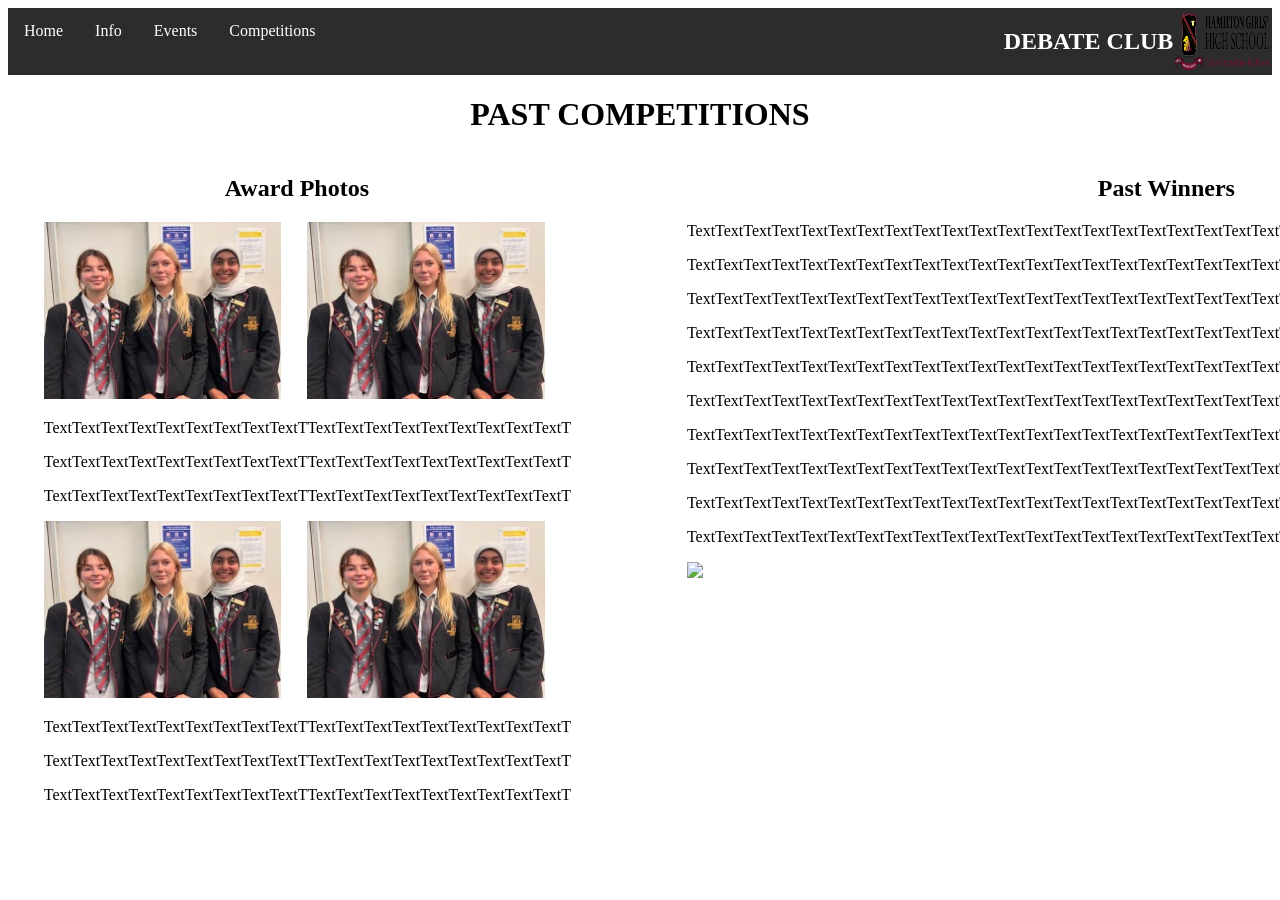
==== competitionspage.html @ e92bc510 "finishing sprint one" ====
<!DOCTYPE html>
<html lang="en">

<head>
  <title> Competitions Page </title>
  <link rel="stylesheet" href="style.css">
</head>

<body>
  <div class= "navbar">
    <div class="navlinks">
      <ul>
        <li><a href="index.html">Home</a></li>
        <li><a href="infopage.html">Info</a></li>
        <li><a href="eventspage.html">Events</a></li>
        <li><a href="competitionspage.html">Competitions</a></li>
        <div class="navcontent">
            <h2>DEBATE CLUB</h2>
            <img src="Images/logo.png" alt="school logo"></div>
     </ul>
     
    </div>
   </div>

   <h1>PAST COMPETITIONS</h1>
   <div class="big-container">
       <div class="awards-container">
           <h2>Award Photos</h2>
           <div class="awards-row">
               <div class="awards">
                   <img src="Images/images.jpg" alt=" award photos">
                   <p>
                    TextTextTextTextTextTextTextTextTextT</p>
                    <p>
                      TextTextTextTextTextTextTextTextTextT</p>
                      <p>
                        TextTextTextTextTextTextTextTextTextT</p>
               </div>
               <div class="awards">
                   <img src="Images/images.jpg" alt=" award photos">
                   <p>
                    TextTextTextTextTextTextTextTextTextT</p>
                    <p>
                      TextTextTextTextTextTextTextTextTextT</p>
                      <p>
                        TextTextTextTextTextTextTextTextTextT</p>
               </div>
           </div>
           <div class="awards-row">
               <div class="awards">
                   <img src="Images/images.jpg">
                   <p>
                    TextTextTextTextTextTextTextTextTextT</p>
                    <p>
                      TextTextTextTextTextTextTextTextTextT</p>
                      <p>
                        TextTextTextTextTextTextTextTextTextT</p>
               </div>
               <div class="awards">
                   <img src="Images/images.jpg">
                   <p>
                    TextTextTextTextTextTextTextTextTextT</p>
                    <p>
                      TextTextTextTextTextTextTextTextTextT</p>
                      <p>
                        TextTextTextTextTextTextTextTextTextT</p>
               </div>
           </div>
       </div>
       <div class="past-winners">
           <h2>Past Winners</h2>
           <p>TextTextTextTextTextTextTextTextTextTextTextTextTextTextTextTextTextTextTextTextTextTextTextTextTextTextTextTextTextTextTextTextTextText</p> <p>TextTextTextTextTextTextTextTextTextTextTextTextTextTextTextTextTextTextTextTextTextTextTextTextTextTextTextTextTextTextTextTextTextText</p> <p>TextTextTextTextTextTextTextTextTextTextTextTextTextTextTextTextTextTextTextTextTextTextTextTextTextTextTextTextTextTextTextTextTextText</p> <p>TextTextTextTextTextTextTextTextTextTextTextTextTextTextTextTextTextTextTextTextTextTextTextTextTextTextTextTextTextTextTextTextTextText</p> <p>TextTextTextTextTextTextTextTextTextTextTextTextTextTextTextTextTextTextTextTextTextTextTextTextTextTextTextTextTextTextTextTextTextText</p>  <p>TextTextTextTextTextTextTextTextTextTextTextTextTextTextTextTextTextTextTextTextTextTextTextTextTextTextTextTextTextTextTextTextTextText</p> <p>TextTextTextTextTextTextTextTextTextTextTextTextTextTextTextTextTextTextTextTextTextTextTextTextTextTextTextTextTextTextTextTextTextText</p> <p>TextTextTextTextTextTextTextTextTextTextTextTextTextTextTextTextTextTextTextTextTextTextTextTextTextTextTextTextTextTextTextTextTextText</p> <p>TextTextTextTextTextTextTextTextTextTextTextTextTextTextTextTextTextTextTextTextTextTextTextTextTextTextTextTextTextTextTextTextTextText</p> <p>TextTextTextTextTextTextTextTextTextTextTextTextTextTextTextTextTextTextTextTextTextTextTextTextTextTextTextTextTextTextTextTextTextText</p>
           <img src="Images/Copy of DP5_0757.jpg">
       </div>
   </div>
</body>
</html>
---- style.css ----
.navlinks ul {
  list-style-type: none;
  margin: 0;
  padding: 0;
  background-color: #2c2c2c;
  display: flex;
 
}

.navbar ul li a {
  display: flex;
  flex-direction: row;
  color: rgb(255, 255, 255);
  padding: 14px 16px;
  text-decoration: none;
}

.navlinks ul li a:hover {
  background-color: #661616;
}

.navcontent img{
  width: 10.5%
}

.navbar h2{
  color: #ffffff;
}

.navcontent{
  display: flex;
  flex-direction: row;
  justify-content: flex-end;
  padding: 0%;
}

.aboutcontent img {
  width: 100%;
}

.infocontent1 img {
  width: 30%;
}


h1 {
  text-align: center;
}

h2 {
  text-align: center;
}

.infocontent1 {
  display: flex;
  flex-direction: row;
}

.text {
  padding: 2%;
}

.eventscontent {
  display: flex;
  flex-direction: row;
  justify-content: center;
}

.eventscontent2 img {
  width: 30%;
}

.eventscontent2 {
  display: flex;
  flex-direction: row;
}

.eventscontent3 {
  display: flex;
  flex-direction: row;
}

.eventscontent3 img {

  width: 30%;
}

.infocontent2 {
  display: flex;
  flex-direction: row;

}

.infocontent2 img {
  width: 10%;
}


.big-container {
  display: flex;
  flex-direction: row;
  
}
.awards-container {
  display: flex;
  flex-direction: column;
  padding-left: 2%;
  
}
.awards-row {
  display: flex;
  flex-direction: row;
  padding-left: 2%;
}


.awards img {
  width: 90%;
}

.past-winners img {
  width: 85%;
}

.past-winners{
  padding-left: 10%;
  
}
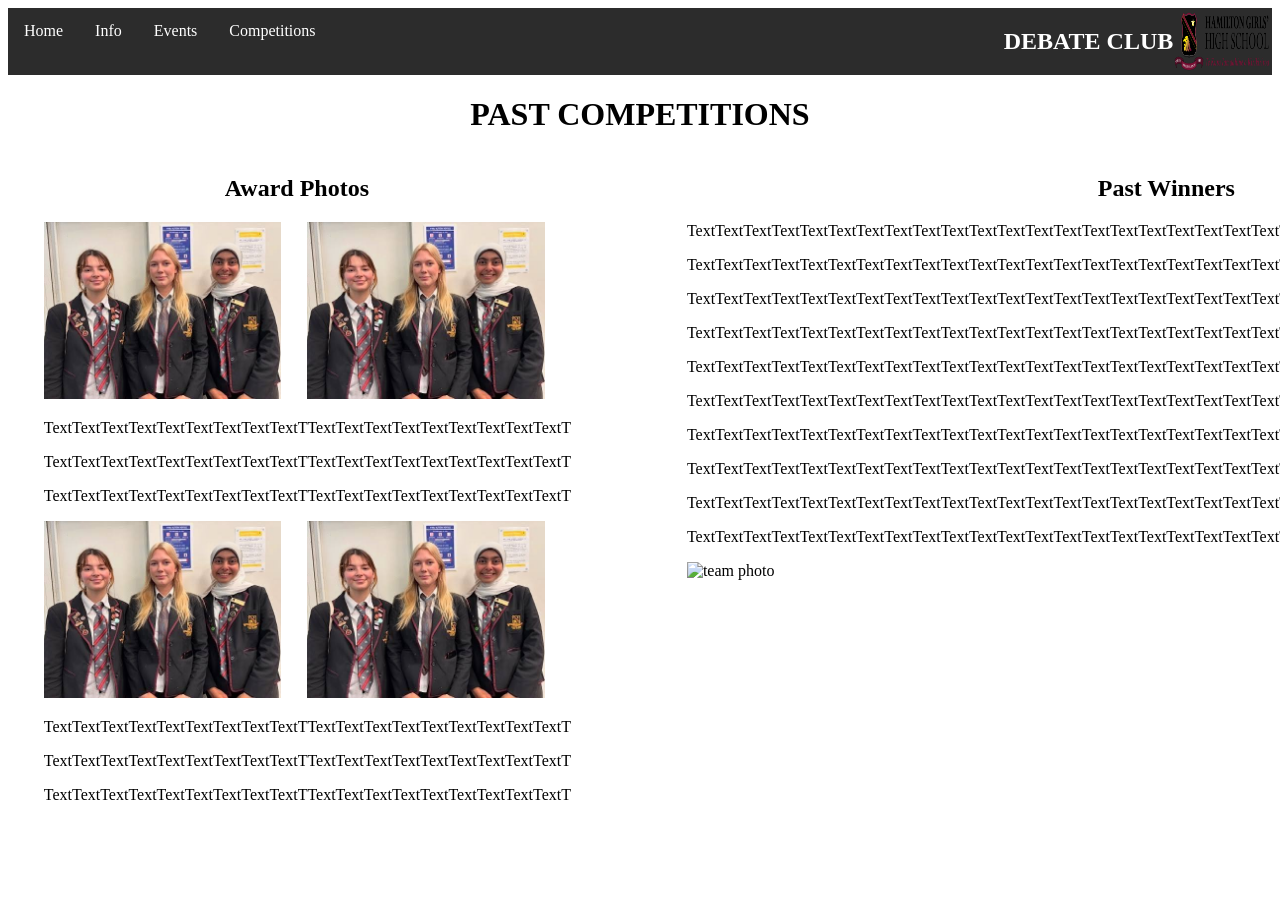
==== commit 12d338b2: "validating changes" ====
--- a/competitionspage.html
+++ b/competitionspage.html
@@ -48,7 +48,7 @@
            </div>
            <div class="awards-row">
                <div class="awards">
-                   <img src="Images/images.jpg">
+                   <img src="Images/images.jpg" alt="award photos">
                    <p>
                     TextTextTextTextTextTextTextTextTextT</p>
                     <p>
@@ -57,7 +57,7 @@
                         TextTextTextTextTextTextTextTextTextT</p>
                </div>
                <div class="awards">
-                   <img src="Images/images.jpg">
+                   <img src="Images/images.jpg" alt="award photos">
                    <p>
                     TextTextTextTextTextTextTextTextTextT</p>
                     <p>
@@ -70,7 +70,7 @@
        <div class="past-winners">
            <h2>Past Winners</h2>
            <p>TextTextTextTextTextTextTextTextTextTextTextTextTextTextTextTextTextTextTextTextTextTextTextTextTextTextTextTextTextTextTextTextTextText</p> <p>TextTextTextTextTextTextTextTextTextTextTextTextTextTextTextTextTextTextTextTextTextTextTextTextTextTextTextTextTextTextTextTextTextText</p> <p>TextTextTextTextTextTextTextTextTextTextTextTextTextTextTextTextTextTextTextTextTextTextTextTextTextTextTextTextTextTextTextTextTextText</p> <p>TextTextTextTextTextTextTextTextTextTextTextTextTextTextTextTextTextTextTextTextTextTextTextTextTextTextTextTextTextTextTextTextTextText</p> <p>TextTextTextTextTextTextTextTextTextTextTextTextTextTextTextTextTextTextTextTextTextTextTextTextTextTextTextTextTextTextTextTextTextText</p>  <p>TextTextTextTextTextTextTextTextTextTextTextTextTextTextTextTextTextTextTextTextTextTextTextTextTextTextTextTextTextTextTextTextTextText</p> <p>TextTextTextTextTextTextTextTextTextTextTextTextTextTextTextTextTextTextTextTextTextTextTextTextTextTextTextTextTextTextTextTextTextText</p> <p>TextTextTextTextTextTextTextTextTextTextTextTextTextTextTextTextTextTextTextTextTextTextTextTextTextTextTextTextTextTextTextTextTextText</p> <p>TextTextTextTextTextTextTextTextTextTextTextTextTextTextTextTextTextTextTextTextTextTextTextTextTextTextTextTextTextTextTextTextTextText</p> <p>TextTextTextTextTextTextTextTextTextTextTextTextTextTextTextTextTextTextTextTextTextTextTextTextTextTextTextTextTextTextTextTextTextText</p>
-           <img src="Images/Copy of DP5_0757.jpg">
+           <img src="Images/team image.jpg" alt="team photo">
        </div>
    </div>
 </body>
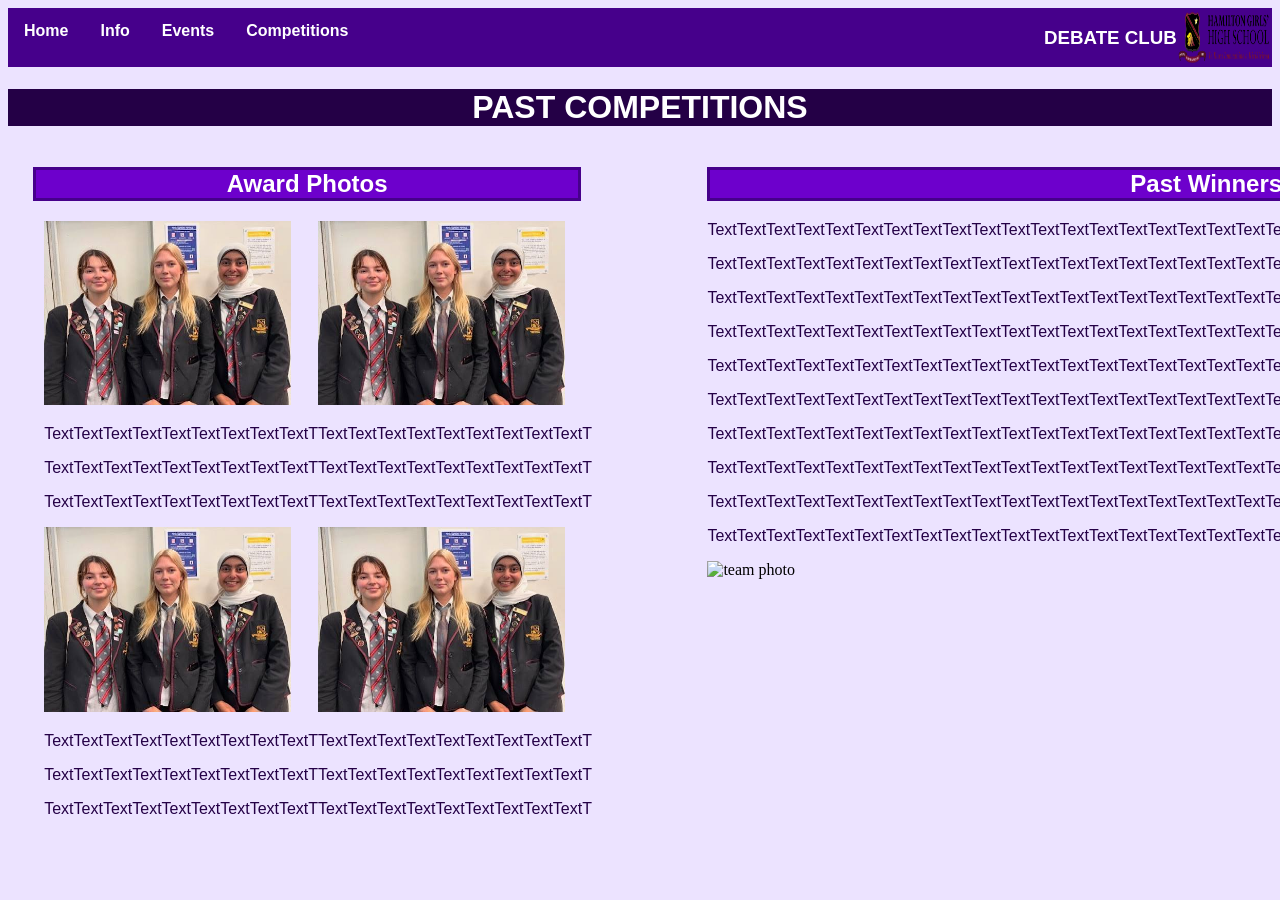
==== commit c1587523: "CSS changes" ====
--- a/competitionspage.html
+++ b/competitionspage.html
@@ -9,15 +9,16 @@
 <body>
   <div class= "navbar">
     <div class="navlinks">
+      <b>
       <ul>
         <li><a href="index.html">Home</a></li>
         <li><a href="infopage.html">Info</a></li>
         <li><a href="eventspage.html">Events</a></li>
         <li><a href="competitionspage.html">Competitions</a></li>
         <div class="navcontent">
-            <h2>DEBATE CLUB</h2>
+            <h3>DEBATE CLUB</h3>
             <img src="Images/logo.png" alt="school logo"></div>
-     </ul>
+     </ul></b>
      
     </div>
    </div>
@@ -70,7 +71,7 @@
        <div class="past-winners">
            <h2>Past Winners</h2>
            <p>TextTextTextTextTextTextTextTextTextTextTextTextTextTextTextTextTextTextTextTextTextTextTextTextTextTextTextTextTextTextTextTextTextText</p> <p>TextTextTextTextTextTextTextTextTextTextTextTextTextTextTextTextTextTextTextTextTextTextTextTextTextTextTextTextTextTextTextTextTextText</p> <p>TextTextTextTextTextTextTextTextTextTextTextTextTextTextTextTextTextTextTextTextTextTextTextTextTextTextTextTextTextTextTextTextTextText</p> <p>TextTextTextTextTextTextTextTextTextTextTextTextTextTextTextTextTextTextTextTextTextTextTextTextTextTextTextTextTextTextTextTextTextText</p> <p>TextTextTextTextTextTextTextTextTextTextTextTextTextTextTextTextTextTextTextTextTextTextTextTextTextTextTextTextTextTextTextTextTextText</p>  <p>TextTextTextTextTextTextTextTextTextTextTextTextTextTextTextTextTextTextTextTextTextTextTextTextTextTextTextTextTextTextTextTextTextText</p> <p>TextTextTextTextTextTextTextTextTextTextTextTextTextTextTextTextTextTextTextTextTextTextTextTextTextTextTextTextTextTextTextTextTextText</p> <p>TextTextTextTextTextTextTextTextTextTextTextTextTextTextTextTextTextTextTextTextTextTextTextTextTextTextTextTextTextTextTextTextTextText</p> <p>TextTextTextTextTextTextTextTextTextTextTextTextTextTextTextTextTextTextTextTextTextTextTextTextTextTextTextTextTextTextTextTextTextText</p> <p>TextTextTextTextTextTextTextTextTextTextTextTextTextTextTextTextTextTextTextTextTextTextTextTextTextTextTextTextTextTextTextTextTextText</p>
-           <img src="Images/team image.jpg" alt="team photo">
+           <img src="Images/teamimage.jpg" alt="team photo">
        </div>
    </div>
 </body>
--- a/style.css
+++ b/style.css
@@ -2,8 +2,10 @@
   list-style-type: none;
   margin: 0;
   padding: 0;
-  background-color: #2c2c2c;
+  background-color: #46008b;
   display: flex;
+  font-family: sans-serif;
+  
  
 }
 
@@ -16,7 +18,7 @@
 }
 
 .navlinks ul li a:hover {
-  background-color: #661616;
+  background-color: #623094;
 }
 
 .navcontent img{
@@ -45,10 +47,23 @@
 
 h1 {
   text-align: center;
+  color: #ffffff;
+  background-color: #240046;
+  font-family: sans-serif;
+
 }
 
 h2 {
   text-align: center;
+  font-family: sans-serif;
+  color:#ffffff;
+  background-color: #6d00cc;
+  border-style: solid;
+  border-width: 10%;
+  border-color: #46008b;
+
+
+ 
 }
 
 .infocontent1 {
@@ -125,4 +140,19 @@
 .past-winners{
   padding-left: 10%;
   
+}
+
+body{
+  background-color: #ece3ff;
+}
+
+h3{
+  color: #ffffff;
+  font-family: sans-serif;
+}
+
+p{font-family: sans-serif;
+  color: #240046;
+
+
 }
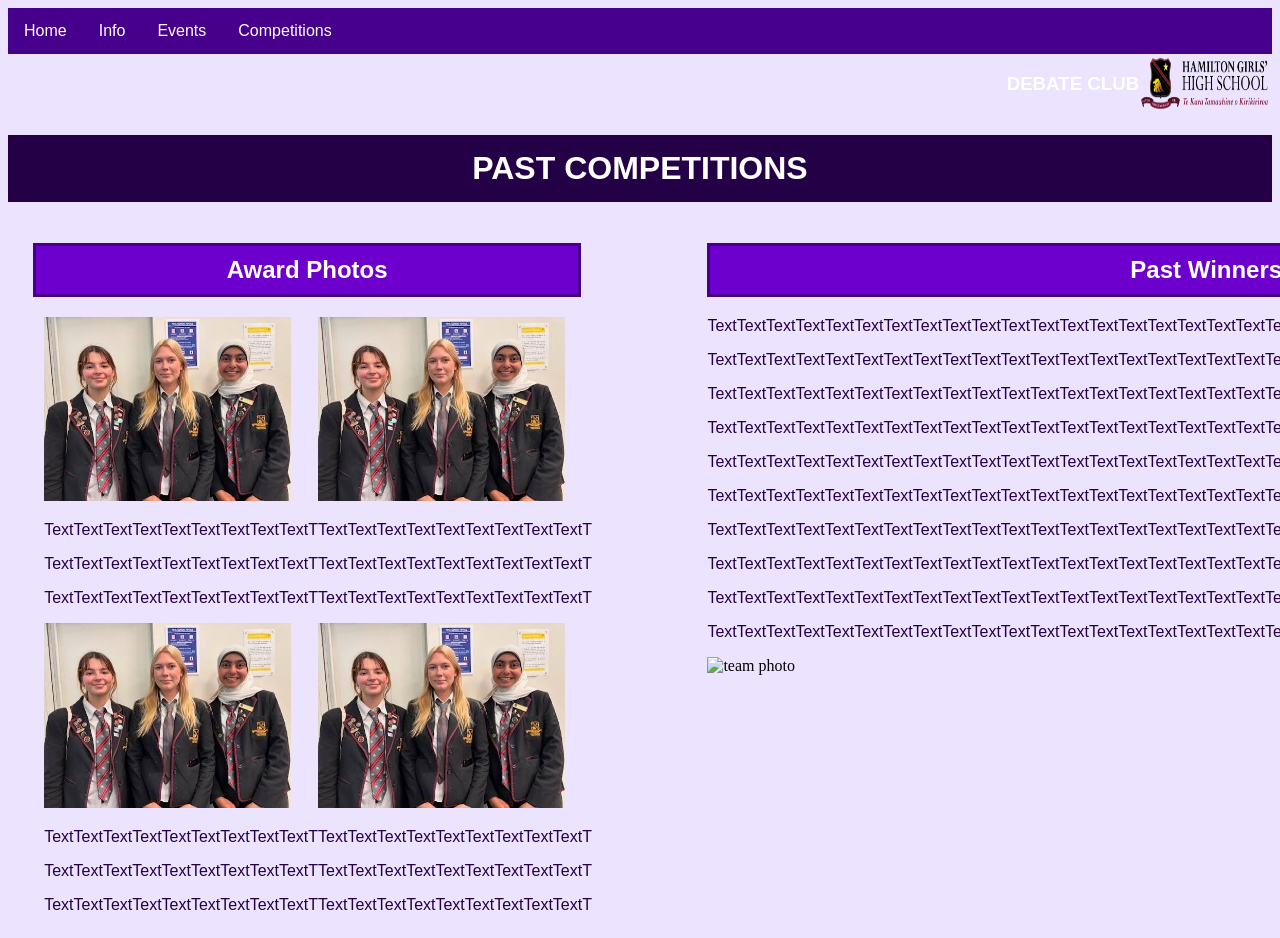
==== commit db4f5445: "Adding CSS" ====
--- a/competitionspage.html
+++ b/competitionspage.html
@@ -9,17 +9,17 @@
 <body>
   <div class= "navbar">
     <div class="navlinks">
-      <b>
+    
       <ul>
         <li><a href="index.html">Home</a></li>
         <li><a href="infopage.html">Info</a></li>
         <li><a href="eventspage.html">Events</a></li>
         <li><a href="competitionspage.html">Competitions</a></li>
-        <div class="navcontent">
-            <h3>DEBATE CLUB</h3>
-            <img src="Images/logo.png" alt="school logo"></div>
-     </ul></b>
-     
+        
+     </ul>
+     <div class="navcontent">
+      <h3>DEBATE CLUB</h3>
+      <img src="Images/logo.png" alt="school logo"></div>
     </div>
    </div>
 
--- a/style.css
+++ b/style.css
@@ -22,7 +22,8 @@
 }
 
 .navcontent img{
-  width: 10.5%
+  width: 10.5%;
+  height:auto
 }
 
 .navbar h2{
@@ -50,6 +51,7 @@
   color: #ffffff;
   background-color: #240046;
   font-family: sans-serif;
+  padding: 15px;
 
 }
 
@@ -61,6 +63,7 @@
   border-style: solid;
   border-width: 10%;
   border-color: #46008b;
+  padding: 10px;
 
 
  
@@ -78,9 +81,13 @@
 .eventscontent {
   display: flex;
   flex-direction: row;
-  justify-content: center;
+  justify-content: space-around; 
+  
 }
 
+.eventscontent h2{
+  padding: 10px;
+}
 .eventscontent2 img {
   width: 30%;
 }
@@ -88,6 +95,7 @@
 .eventscontent2 {
   display: flex;
   flex-direction: row;
+  justify-content: space-around;
 }
 
 .eventscontent3 {
@@ -153,6 +161,6 @@
 
 p{font-family: sans-serif;
   color: #240046;
+}
 
 
-}
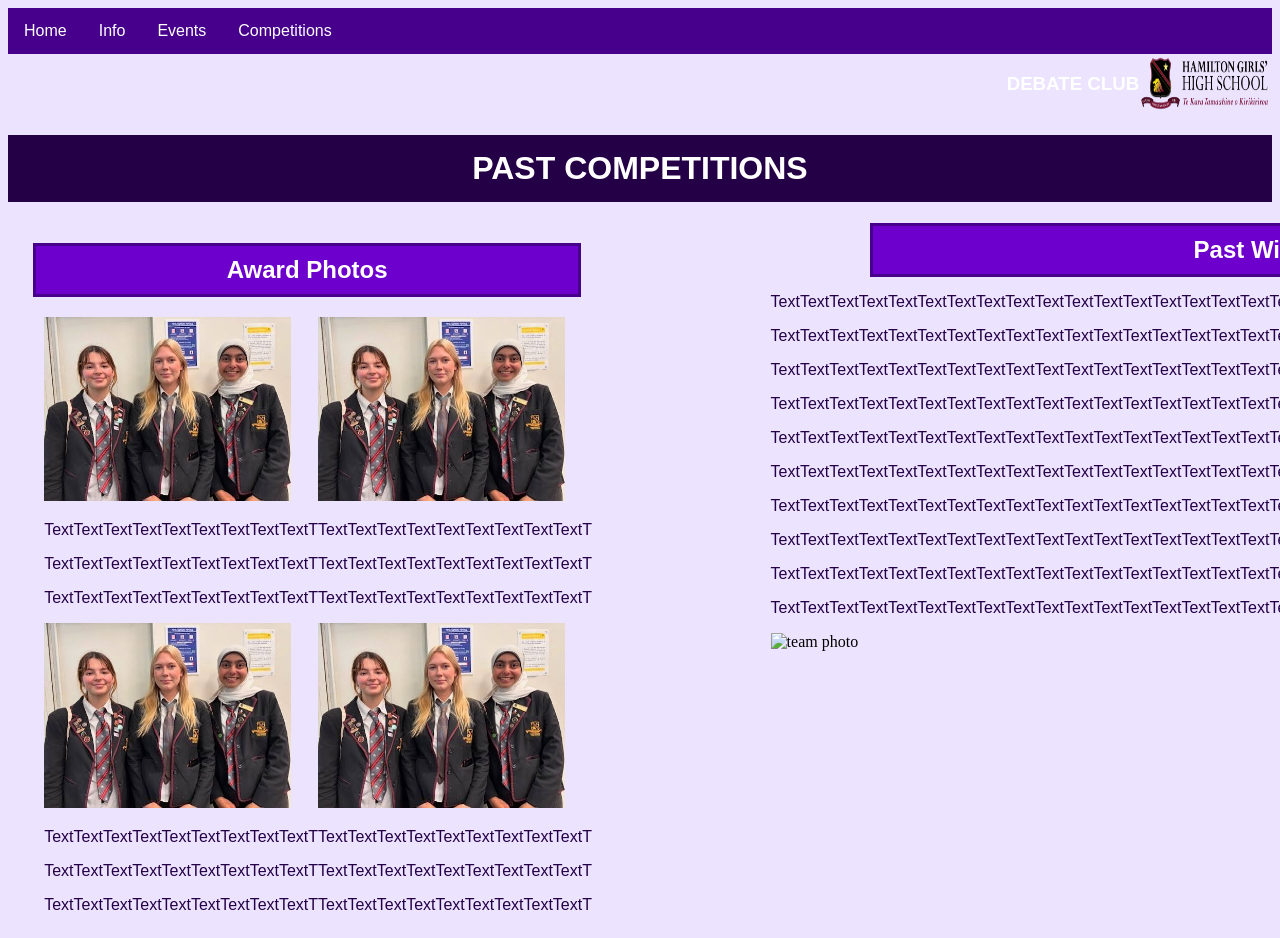
==== commit 65e5cb4a: "fixing my headings margin" ====
--- a/competitionspage.html
+++ b/competitionspage.html
@@ -69,7 +69,7 @@
            </div>
        </div>
        <div class="past-winners">
-           <h2>Past Winners</h2>
+           <div class="compheading"><h2>Past Winners</h2></div>
            <p>TextTextTextTextTextTextTextTextTextTextTextTextTextTextTextTextTextTextTextTextTextTextTextTextTextTextTextTextTextTextTextTextTextText</p> <p>TextTextTextTextTextTextTextTextTextTextTextTextTextTextTextTextTextTextTextTextTextTextTextTextTextTextTextTextTextTextTextTextTextText</p> <p>TextTextTextTextTextTextTextTextTextTextTextTextTextTextTextTextTextTextTextTextTextTextTextTextTextTextTextTextTextTextTextTextTextText</p> <p>TextTextTextTextTextTextTextTextTextTextTextTextTextTextTextTextTextTextTextTextTextTextTextTextTextTextTextTextTextTextTextTextTextText</p> <p>TextTextTextTextTextTextTextTextTextTextTextTextTextTextTextTextTextTextTextTextTextTextTextTextTextTextTextTextTextTextTextTextTextText</p>  <p>TextTextTextTextTextTextTextTextTextTextTextTextTextTextTextTextTextTextTextTextTextTextTextTextTextTextTextTextTextTextTextTextTextText</p> <p>TextTextTextTextTextTextTextTextTextTextTextTextTextTextTextTextTextTextTextTextTextTextTextTextTextTextTextTextTextTextTextTextTextText</p> <p>TextTextTextTextTextTextTextTextTextTextTextTextTextTextTextTextTextTextTextTextTextTextTextTextTextTextTextTextTextTextTextTextTextText</p> <p>TextTextTextTextTextTextTextTextTextTextTextTextTextTextTextTextTextTextTextTextTextTextTextTextTextTextTextTextTextTextTextTextTextText</p> <p>TextTextTextTextTextTextTextTextTextTextTextTextTextTextTextTextTextTextTextTextTextTextTextTextTextTextTextTextTextTextTextTextTextText</p>
            <img src="Images/teamimage.jpg" alt="team photo">
        </div>
--- a/style.css
+++ b/style.css
@@ -15,6 +15,7 @@
   color: rgb(255, 255, 255);
   padding: 14px 16px;
   text-decoration: none;
+  
 }
 
 .navlinks ul li a:hover {
@@ -86,7 +87,8 @@
 }
 
 .eventscontent h2{
-  padding: 10px;
+  padding: 15px;
+  
 }
 .eventscontent2 img {
   width: 30%;
@@ -146,7 +148,7 @@
 }
 
 .past-winners{
-  padding-left: 10%;
+  padding-left: 15%;
   
 }
 
@@ -163,4 +165,19 @@
   color: #240046;
 }
 
+.indexheading h2{
+  margin: 1% 40%;
 
+}
+
+.infoheading h2{
+  margin: 1% 40%;
+}
+
+.eventsheading h2{
+  margin: 1% 30%;
+}
+
+.compheading h2{
+  margin: 0% 10%;
+}
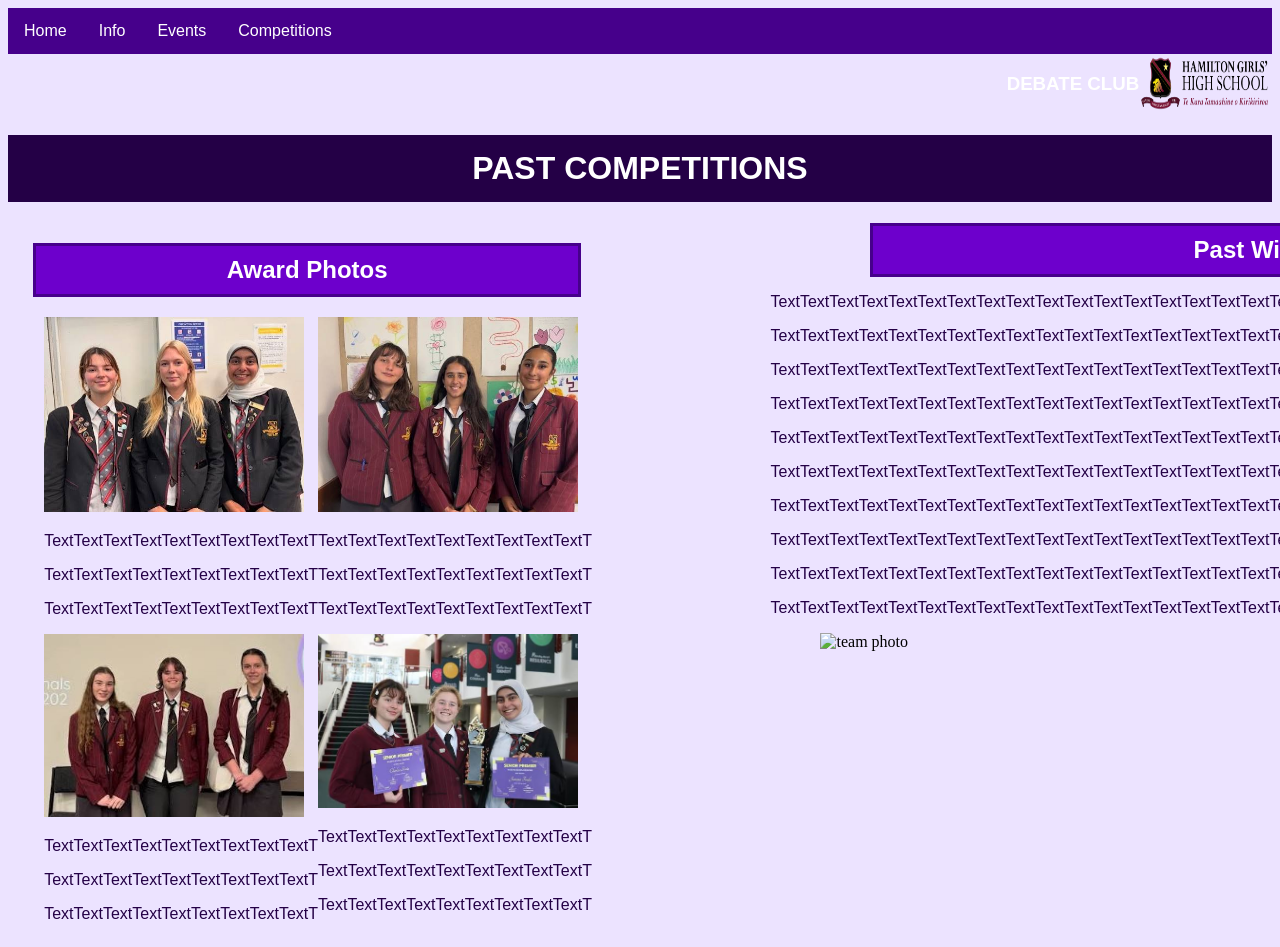
==== commit 1cf89652: "content for my all pages" ====
--- a/competitionspage.html
+++ b/competitionspage.html
@@ -38,7 +38,7 @@
                         TextTextTextTextTextTextTextTextTextT</p>
                </div>
                <div class="awards">
-                   <img src="Images/images.jpg" alt=" award photos">
+                   <img src="Images/regiona;s.jpg" alt=" award photos">
                    <p>
                     TextTextTextTextTextTextTextTextTextT</p>
                     <p>
@@ -49,7 +49,7 @@
            </div>
            <div class="awards-row">
                <div class="awards">
-                   <img src="Images/images.jpg" alt="award photos">
+                   <img src="Images/semifinal.jpg" alt="award photos">
                    <p>
                     TextTextTextTextTextTextTextTextTextT</p>
                     <p>
@@ -58,7 +58,7 @@
                         TextTextTextTextTextTextTextTextTextT</p>
                </div>
                <div class="awards">
-                   <img src="Images/images.jpg" alt="award photos">
+                   <img src="Images/regional.jpg" alt="award photos">
                    <p>
                     TextTextTextTextTextTextTextTextTextT</p>
                     <p>
--- a/style.css
+++ b/style.css
@@ -83,15 +83,20 @@
   display: flex;
   flex-direction: row;
   justify-content: space-around; 
+ 
   
 }
 
 .eventscontent h2{
   padding: 15px;
+
   
 }
 .eventscontent2 img {
   width: 30%;
+  border-style: solid;
+  border-width: 15%;
+  border-color: #46008b;
 }
 
 .eventscontent2 {
@@ -108,6 +113,9 @@
 .eventscontent3 img {
 
   width: 30%;
+  border-style: solid;
+  border-width: 10%;
+  border-color: #46008b;
 }
 
 .infocontent2 {
@@ -140,11 +148,12 @@
 
 
 .awards img {
-  width: 90%;
+  width: 95%;
 }
 
 .past-winners img {
-  width: 85%;
+  width: 90%;
+  padding-left: 5%;
 }
 
 .past-winners{
@@ -180,4 +189,5 @@
 
 .compheading h2{
   margin: 0% 10%;
-}+}
+
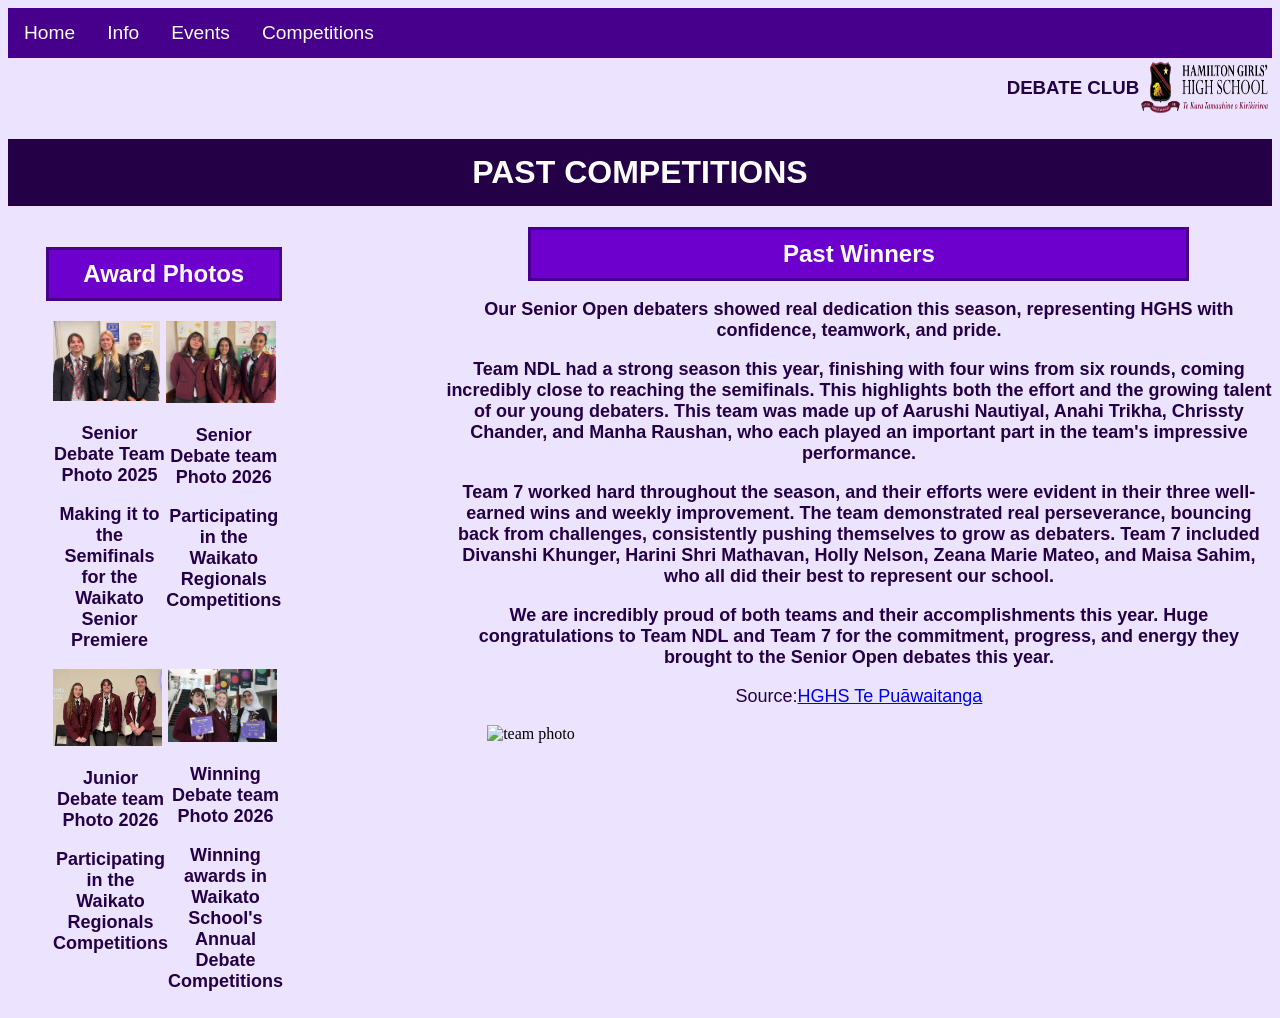
==== commit 7fc29469: "Content for competitions page" ====
--- a/competitionspage.html
+++ b/competitionspage.html
@@ -30,47 +30,45 @@
            <div class="awards-row">
                <div class="awards">
                    <img src="Images/images.jpg" alt=" award photos">
-                   <p>
-                    TextTextTextTextTextTextTextTextTextT</p>
-                    <p>
-                      TextTextTextTextTextTextTextTextTextT</p>
-                      <p>
-                        TextTextTextTextTextTextTextTextTextT</p>
+                   <p><b>Senior Debate Team Photo 2025</b></p>
+                    <p><b>Making it to the Semifinals for the Waikato Senior Premiere</b></p>
                </div>
                <div class="awards">
                    <img src="Images/regiona;s.jpg" alt=" award photos">
                    <p>
-                    TextTextTextTextTextTextTextTextTextT</p>
-                    <p>
-                      TextTextTextTextTextTextTextTextTextT</p>
-                      <p>
-                        TextTextTextTextTextTextTextTextTextT</p>
+                   <b>Senior Debate team Photo 2026</b></p>
+                    <p><b>Participating in the Waikato Regionals Competitions</b>
+                      </p>
+                      
                </div>
            </div>
            <div class="awards-row">
                <div class="awards">
                    <img src="Images/semifinal.jpg" alt="award photos">
                    <p>
-                    TextTextTextTextTextTextTextTextTextT</p>
-                    <p>
-                      TextTextTextTextTextTextTextTextTextT</p>
-                      <p>
-                        TextTextTextTextTextTextTextTextTextT</p>
+                    <b>Junior Debate team Photo 2026</b></p>
+                     <p><b>Participating in the Waikato Regionals Competitions</b>
+                       </p>
                </div>
                <div class="awards">
                    <img src="Images/regional.jpg" alt="award photos">
                    <p>
-                    TextTextTextTextTextTextTextTextTextT</p>
-                    <p>
-                      TextTextTextTextTextTextTextTextTextT</p>
-                      <p>
-                        TextTextTextTextTextTextTextTextTextT</p>
+                    <b>Winning Debate team Photo 2026</b></p>
+                     <p><b>Winning awards in Waikato School's Annual Debate Competitions </b>
+                       </p>
                </div>
            </div>
        </div>
        <div class="past-winners">
            <div class="compheading"><h2>Past Winners</h2></div>
-           <p>TextTextTextTextTextTextTextTextTextTextTextTextTextTextTextTextTextTextTextTextTextTextTextTextTextTextTextTextTextTextTextTextTextText</p> <p>TextTextTextTextTextTextTextTextTextTextTextTextTextTextTextTextTextTextTextTextTextTextTextTextTextTextTextTextTextTextTextTextTextText</p> <p>TextTextTextTextTextTextTextTextTextTextTextTextTextTextTextTextTextTextTextTextTextTextTextTextTextTextTextTextTextTextTextTextTextText</p> <p>TextTextTextTextTextTextTextTextTextTextTextTextTextTextTextTextTextTextTextTextTextTextTextTextTextTextTextTextTextTextTextTextTextText</p> <p>TextTextTextTextTextTextTextTextTextTextTextTextTextTextTextTextTextTextTextTextTextTextTextTextTextTextTextTextTextTextTextTextTextText</p>  <p>TextTextTextTextTextTextTextTextTextTextTextTextTextTextTextTextTextTextTextTextTextTextTextTextTextTextTextTextTextTextTextTextTextText</p> <p>TextTextTextTextTextTextTextTextTextTextTextTextTextTextTextTextTextTextTextTextTextTextTextTextTextTextTextTextTextTextTextTextTextText</p> <p>TextTextTextTextTextTextTextTextTextTextTextTextTextTextTextTextTextTextTextTextTextTextTextTextTextTextTextTextTextTextTextTextTextText</p> <p>TextTextTextTextTextTextTextTextTextTextTextTextTextTextTextTextTextTextTextTextTextTextTextTextTextTextTextTextTextTextTextTextTextText</p> <p>TextTextTextTextTextTextTextTextTextTextTextTextTextTextTextTextTextTextTextTextTextTextTextTextTextTextTextTextTextTextTextTextTextText</p>
+           <p><b>Our Senior Open debaters showed real dedication this season, representing HGHS with confidence, teamwork, and pride.</b></p>
+            
+           <p><b>Team NDL had a strong season this year, finishing with four wins from six rounds, coming incredibly close to reaching the semifinals. This highlights both the effort and the growing talent of our young debaters. This team was made up of Aarushi Nautiyal, Anahi Trikha, Chrissty Chander, and Manha Raushan, who each played an important part in the team's impressive performance.</b></p>
+            
+            <p><b>Team 7 worked hard throughout the season, and their efforts were evident in their three well-earned wins and weekly improvement. The team demonstrated real perseverance, bouncing back from challenges, consistently pushing themselves to grow as debaters. Team 7 included Divanshi Khunger, Harini Shri Mathavan, Holly Nelson, Zeana Marie Mateo, and Maisa Sahim, who all did their best to represent our school.</b></p>
+            
+            <p><b>We are incredibly proud of both teams and their accomplishments this year. Huge congratulations to Team NDL and Team 7 for the commitment, progress, and energy they brought to the Senior Open debates this year.</b></p>
+            <p>Source:<a href="https://hail.to/hghs/publication/86jxOxj/article/NMSLZTF">HGHS Te Puāwaitanga</a></p>
            <img src="Images/teamimage.jpg" alt="team photo">
        </div>
    </div>
--- a/style.css
+++ b/style.css
@@ -5,6 +5,8 @@
   background-color: #46008b;
   display: flex;
   font-family: sans-serif;
+  font-size: larger;
+  
   
  
 }
@@ -26,10 +28,10 @@
   width: 10.5%;
   height:auto
 }
-
-.navbar h2{
-  color: #ffffff;
-}
+.navcontent h3{
+  color: #240046;
+}
+
 
 .navcontent{
   display: flex;
@@ -137,13 +139,13 @@
 .awards-container {
   display: flex;
   flex-direction: column;
-  padding-left: 2%;
+  padding-left: 3%;
   
 }
 .awards-row {
   display: flex;
   flex-direction: row;
-  padding-left: 2%;
+  padding-left: 3%;
 }
 
 
@@ -157,7 +159,7 @@
 }
 
 .past-winners{
-  padding-left: 15%;
+  padding-left: 13%;
   
 }
 
@@ -172,6 +174,8 @@
 
 p{font-family: sans-serif;
   color: #240046;
+  font-size: large;
+ 
 }
 
 .indexheading h2{
@@ -191,3 +195,15 @@
   margin: 0% 10%;
 }
 
+
+
+.past-winners p{
+text-align:center;
+}
+
+.aboutcontent p{
+  text-align: center;
+}
+.awards p{
+  text-align: center;
+}
